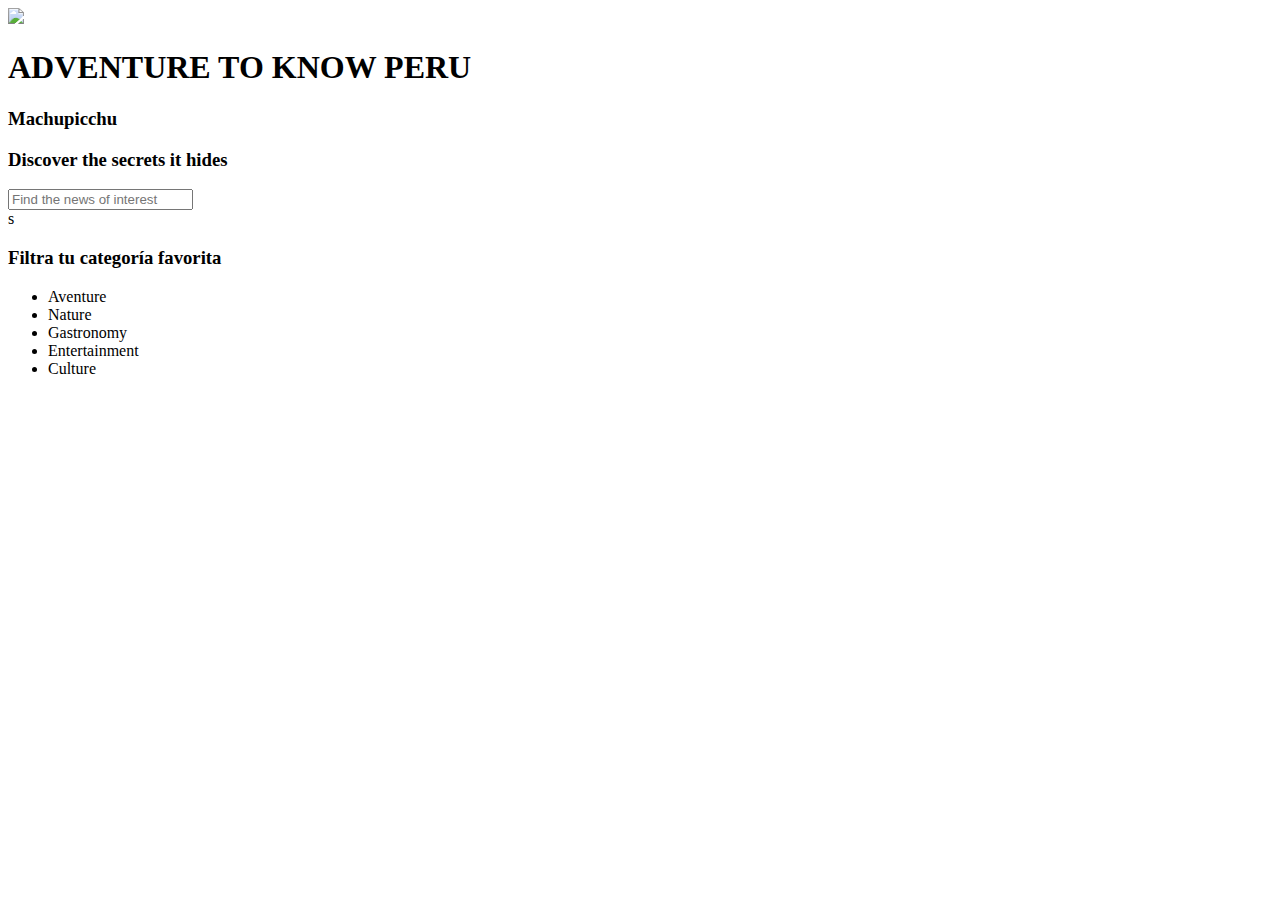
==== assets/index.html @ 3d5161e0 ":construction: Construction initial html" ====
<!DOCTYPE html>
<html lang="en-US">
  <head>
    <meta charset="utf-8" />
    <meta name="viewport" content="width=device-width, initial-scale=1" />
    <title>My page</title>
    <link href="./css/style.css" rel="stylesheet" />
    <script
      src="https://kit.fontawesome.com/ef4abc81da.js"
      crossorigin="anonymous"
    ></script>
  </head>
  <body>
    <header>
      <section class="banner-container">
        <img
          class="banner-container_image"
          src="https://images.pexels.com/photos/2356045/pexels-photo-2356045.jpeg"
        />
        <h1 class="banner-container_text banner-container_text--title">
          ADVENTURE TO KNOW PERU
        </h1>
        <h3 class="banner-container_text banner-container_text--subtitle">
          Machupicchu
        </h3>
      </section>


    </header>
    <main class="container">
      <section class="search-container">
        <h3 class="container_text search-container__text">
          Discover the secrets it hides
        </h3>
        <div class="search-container-query">
          <div class="search-container-query__container-input">
            <label for="queryInput"></label>
            <input
              class="search-container-query-container-input__input"
              id="queryInput"
              name="queryInput"
              type="text"
              placeholder="Find the news of interest"
            />
          </div>
          <i
            id="iconSearch"
            class="iconSearch fa-solid fa-magnifying-glass"
          ></i>s
        </div>
      </section>

      <section class="filters-container">
        <h3 class="container_text filters-container__text" >Filtra tu categoría favorita</h3>
        <ul class="filters-container-list" id="list">
          <li id="adventure" class="filters-container-list_item" >
            Aventure
          </li>
          <li id="nature" class="filters-container-list_item" >
            Nature
          </li>
          <li id="gastronomy" class="filters-container-list_item">
            Gastronomy
          </li>
          <li id="entertainment" class="filters-container-list_item">
            Entertainment
          </li>
          <li id="culture" class="filters-container-list_item" >
            Culture
          </li>
        </ul>
      </section>
    </main>
    <script type="module" src="./js/script.js"> </script>
    
  </body>
</html>
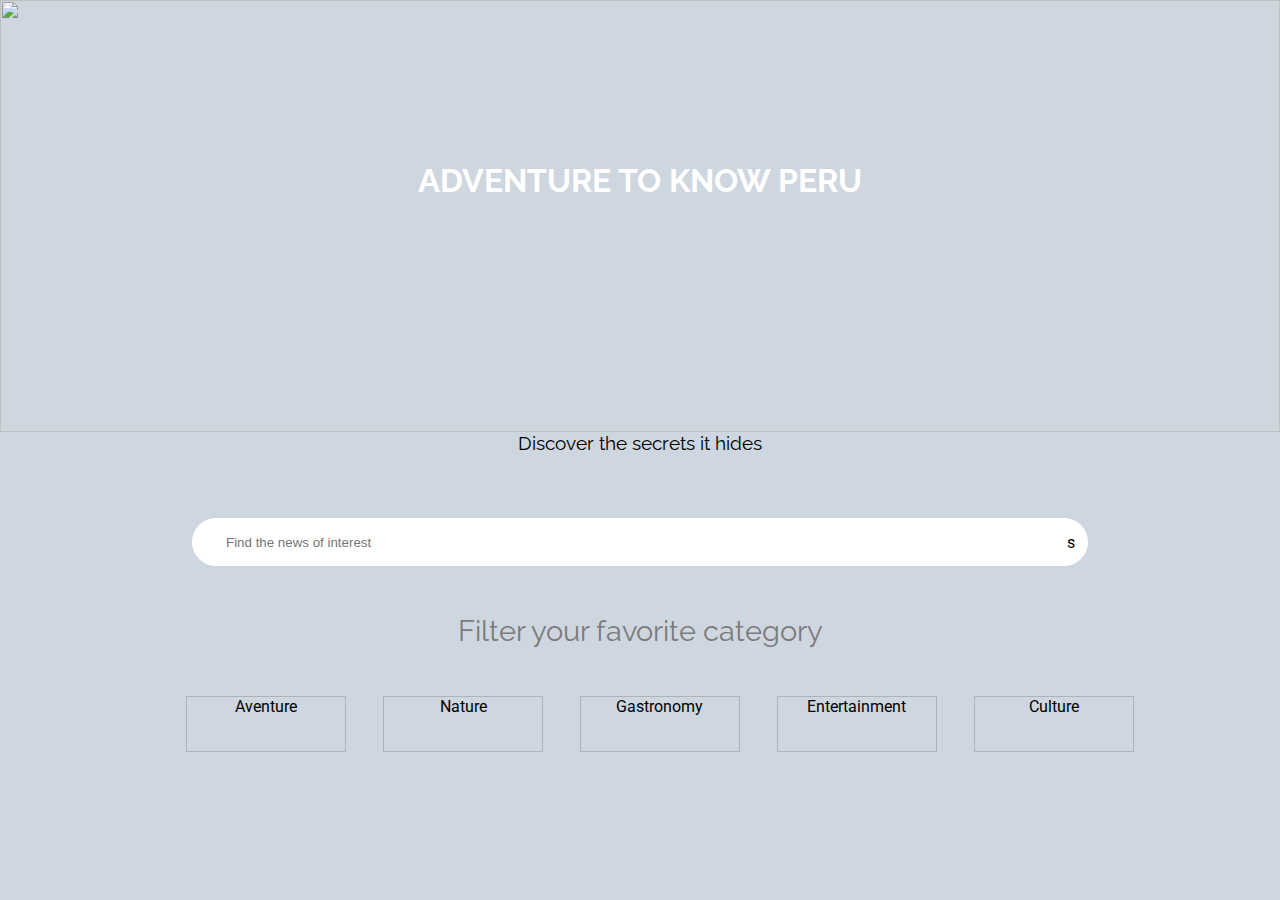
==== commit 6711ffe5: ":construction: Change title content" ====
--- a/assets/index.html
+++ b/assets/index.html
@@ -51,7 +51,7 @@
       </section>
 
       <section class="filters-container">
-        <h3 class="container_text filters-container__text" >Filtra tu categoría favorita</h3>
+        <h3 class="container_text filters-container__text" >Filter your favorite category</h3>
         <ul class="filters-container-list" id="list">
           <li id="adventure" class="filters-container-list_item" >
             Aventure
--- a/assets/css/style.css
+++ b/assets/css/style.css
@@ -0,0 +1,138 @@
+@import url('https://fonts.googleapis.com/css2?family=Raleway:ital,wght@0,300;0,400;0,500;1,300;1,400&family=Roboto:ital,wght@0,100;0,400;0,500;0,700;1,300&display=swap');
+:root {
+  --backcolor: #ced6e0;
+  --navcolor: rgb(5, 41, 98);
+  --colortext1: white;
+  --colortext2: rgba(116, 113, 113, 0.909);
+  --colortext3: black;
+  --colorinput: white;
+  --borderselect: rgba(128, 128, 128, 0.405);
+  --colortextselect: black;
+  --backgroundselect: rgba(128, 128, 128, 0.613);
+  --colorcards: rgba(255, 255, 255, 0.52);
+  --coloricon: red;
+}
+
+* {
+    box-sizing: border-box;
+    margin: 0;
+  }
+  
+  body {
+    font-family: "roboto";
+    background-color: var(--backcolor);
+  }
+  
+  .container {
+    width: 100%;
+    display: flex;
+    flex-direction: column;
+    align-items: flex-start;
+  }
+  .banner-container{
+    height: 48vh;
+    overflow: hidden;      
+   }
+   
+   .banner-container_image{
+       object-fit: cover;
+       width: 100%;
+       height: 100%;
+   }
+  
+  .banner-container_text{
+    
+    font-family: 'Raleway', sans-serif;
+    font-weight: 400;
+
+
+  }
+  .banner-container_text--title{
+    position: absolute;
+    top: 20%;
+    left: 50%;
+    transform: translate(-50%, -50%);
+    font-size: 2rem;
+    color: white;
+    font-weight: 700;
+  }
+
+  .banner-container_text--subtitle{
+    }
+
+    .container_text{
+    font-family: 'Raleway', sans-serif;
+    font-weight: 400;
+    }
+
+
+  .filters-container__text{
+    font-size: 1.8rem;
+    color: var(--colortext2);
+  }
+  .search-container {
+    display: flex;
+    flex-direction: column;
+    align-items: center;
+    justify-content: start;
+    width: 100%;
+  }
+  
+  .search-container-query {
+    display: flex;
+    flex-direction: row;
+    justify-content: space-between;
+    padding: 0 0.8rem 0 2rem;
+    align-items: center;
+    width: 70%;
+    background-color: var(--colorinput);
+    border-radius: 10rem;
+    margin-top: 4rem;
+  }
+  
+  .search-container-query__container-input {
+    display: flex;
+    flex-direction: row;
+    width: 100%;
+  }
+  
+  .search-container-query-container-input__input {
+    height: 3rem;
+    width: 100%;
+    outline: none;
+    border: none;
+  }
+  
+  .iconSearch {
+    cursor: pointer;
+  }
+
+  .filters-container{
+    width: 100%;
+    display: flex;
+    flex-direction: column;
+    align-items: center;
+    margin-top: 3rem;
+
+
+  }
+
+  .filters-container-list{
+    display: flex;
+    flex-direction: row;
+    width:80%;
+    justify-content: space-around;
+    list-style: none;
+    margin-top: 3rem;
+    
+  }
+
+  .filters-container-list_item{
+    border: solid 1px var(--borderselect);
+    height: 3.5rem;
+    width: 10rem;
+    text-align: center;
+    cursor: pointer;
+    
+  }
+ 
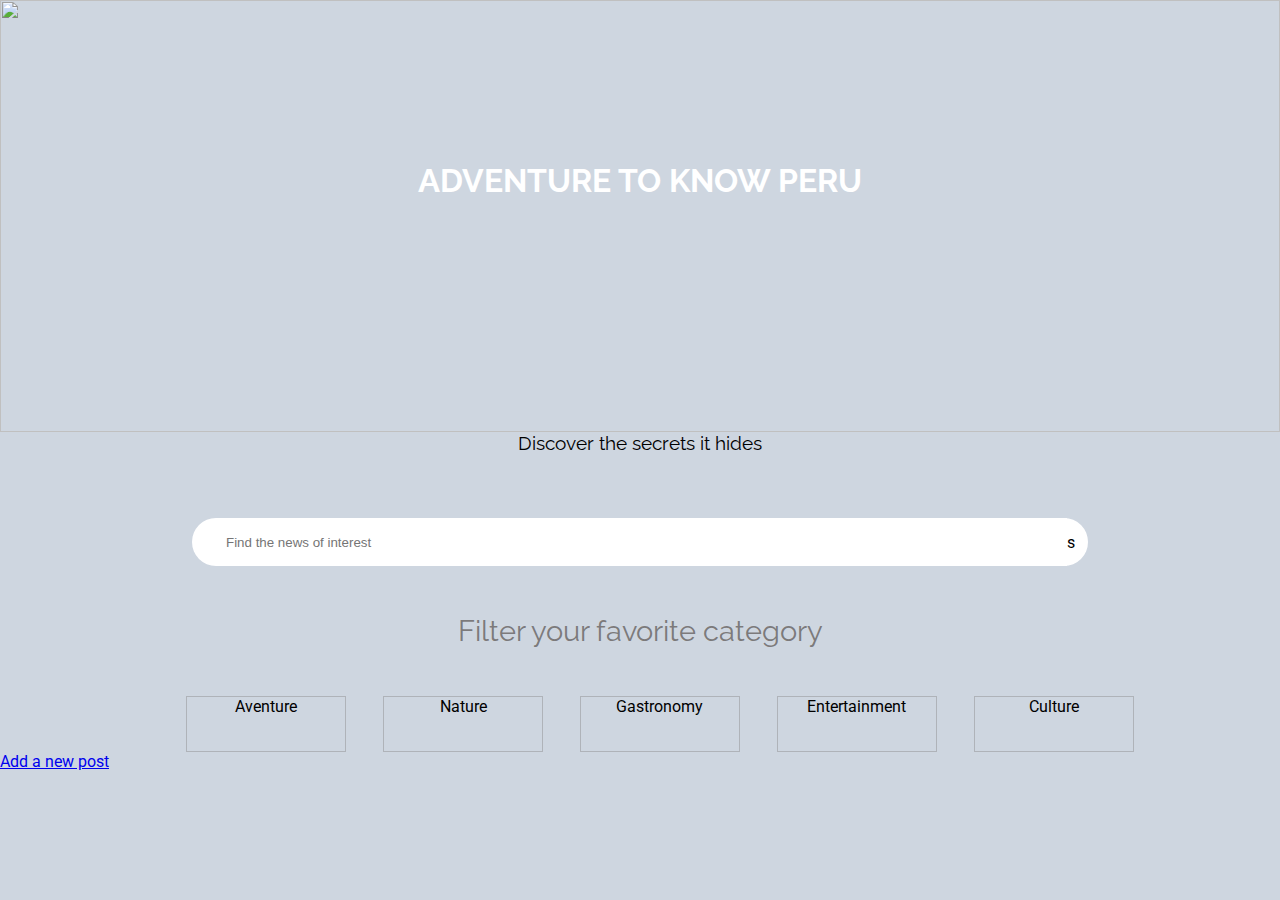
==== commit 7c0163c6: ":construction: Add new pages in the index.html" ====
--- a/assets/index.html
+++ b/assets/index.html
@@ -70,6 +70,20 @@
           </li>
         </ul>
       </section>
+
+      <nav>
+        <a href="./formpost.html">Add a new post</a>
+      </nav>
+
+      <div class="pagepost"></div>
+
+      <section id="cardsContainer" class="cards-container">
+      </section>
+
+      <section id="paginationContainer" class="pagination-container">
+      </section>
+
+
     </main>
     <script type="module" src="./js/script.js"> </script>
     
--- a/assets/css/style.css
+++ b/assets/css/style.css
@@ -135,4 +135,31 @@
     cursor: pointer;
     
   }
- 
+ .pagesDiv__div{
+  height:1.5rem;
+  width: 1.5rem;
+  border: solid 1px rgb(236, 143, 143);
+ }
+ .cardscontainer-card{
+  margin: 2rem;
+ }
+ .card-containerauthor{}
+ .card-containerauthor__author{}
+ .card__title{}
+ .card__subtitle{}
+ .card-containerdate{}
+ .card-containerdate__date{}
+ .card-containerinformation{}
+ .card-containertext{}
+ .card-containerlikes{}
+ .card-containerlikes__likes{}
+ .card-containerlearn{}
+ .card-containerLearn__learn{}
+ .card-containertags{}
+ .card-containertags_tags{}
+ .card__img{
+  height: 15rem;
+  width:15rem;
+ }
+
+ 